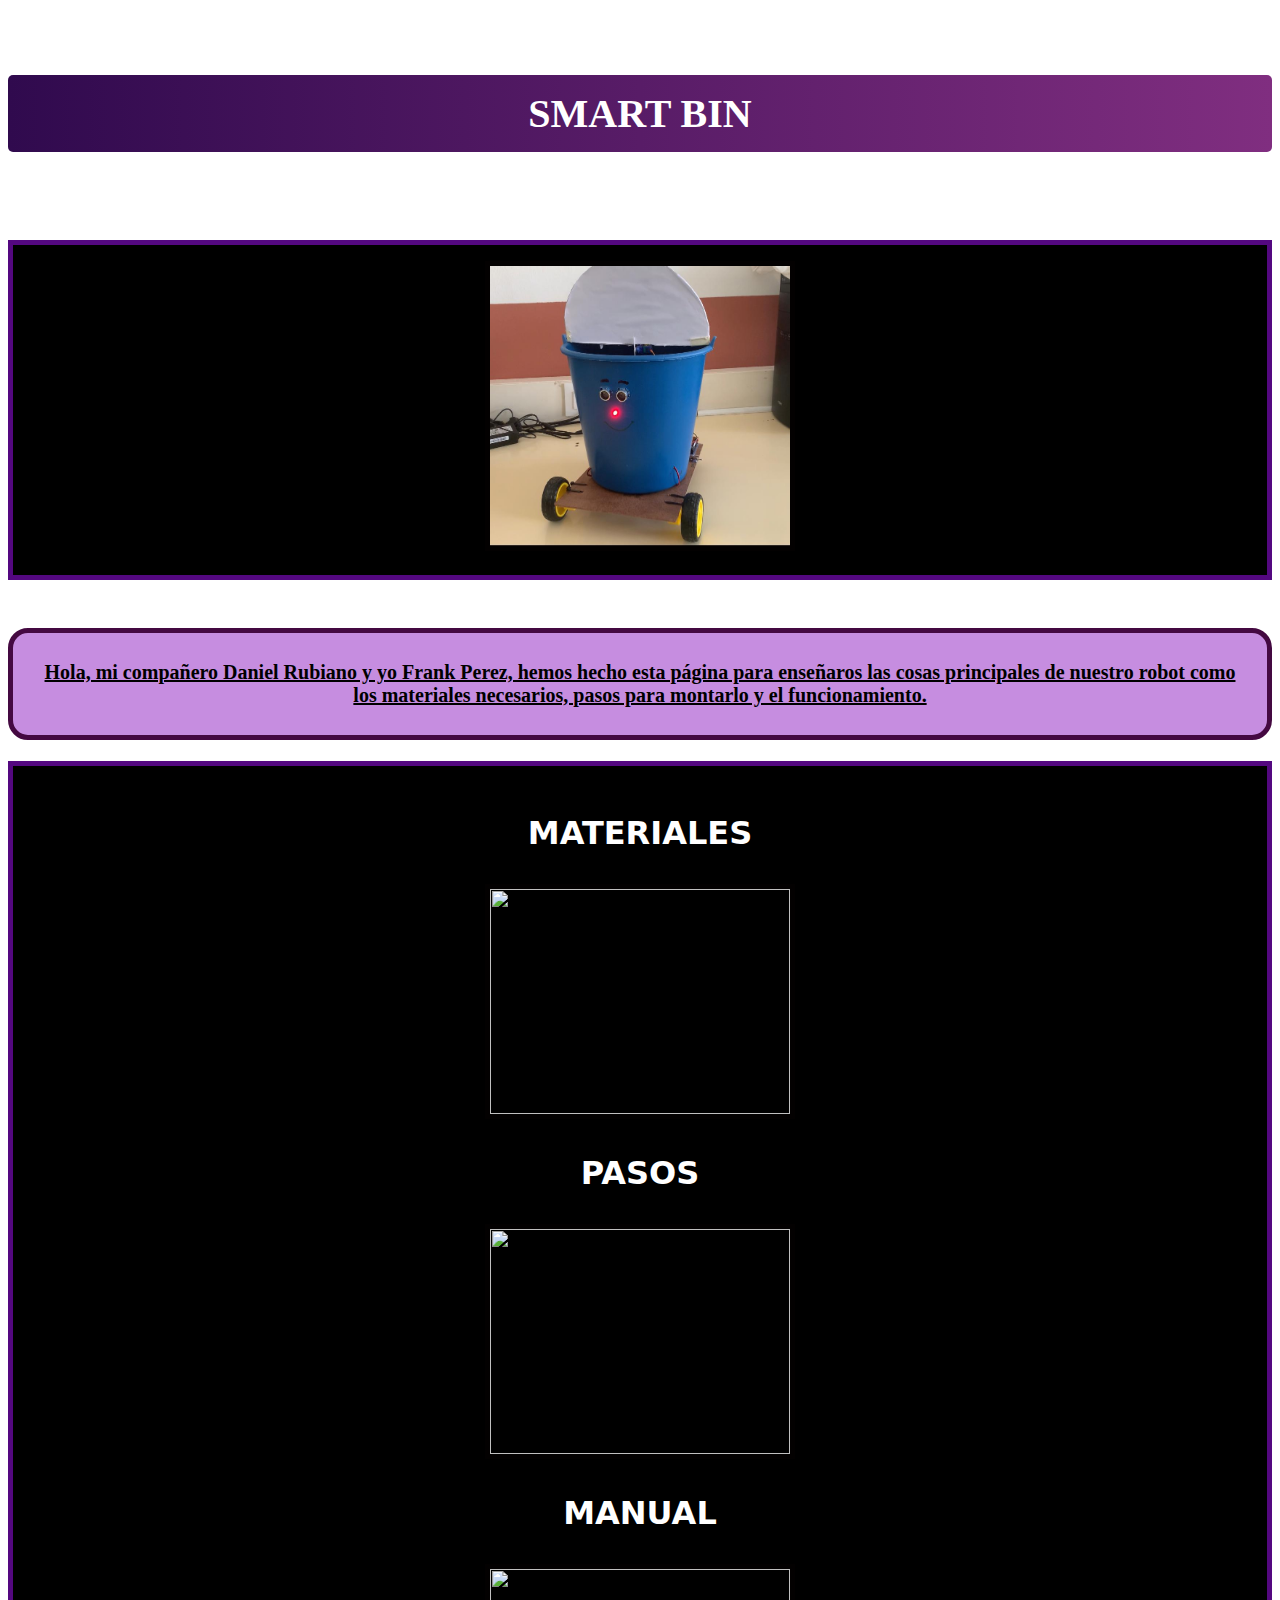
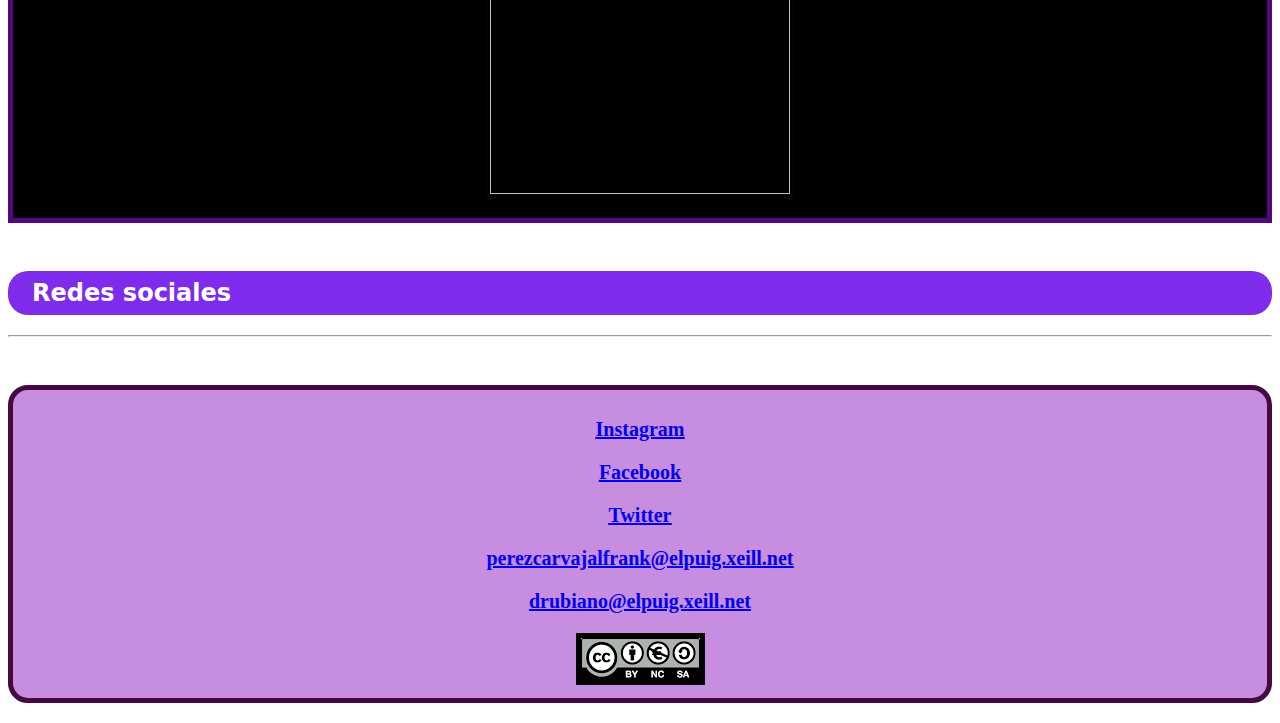
==== index.html @ 023318e3 "Add files via upload" ====
<!DOCTYPE html>
<html lang="es-ES">
  <head>
    <meta charset="utf-8">
    <title>SMART BIN</title>
    <link rel="stylesheet" href="./style.css">
    <body background="https://thumbs.dreamstime.com/b/fondo-abstracto-de-la-tecnolog%C3%ADa-para-internet-y-el-negocio-del-sitio-web-del-gr%C3%A1fico-de-ordenador-76870952.jpg"></body>
   </head>
  <body>
    <div class="fulltek">
      <h5>SMART BIN</h5>
  </div>
    <h1><img src="papelera.jpg" width="300" height="280" alt="papelera."></h1> 
    <h3><p> Hola, mi compañero Daniel Rubiano y yo Frank Perez, hemos hecho esta página para enseñaros las cosas principales de nuestro robot como los materiales necesarios, pasos para montarlo y el funcionamiento.</p></h3>

    <h1><p>MATERIALES </p>
        <a href="materiales.html"><img src="https://www.elinvernaderocreativo.com/wp-content/uploads/2018/08/Tipos-de-cutters.jpg" width="300" height="225"></a>
        <p>PASOS</p>
        <a href="pasos.html"><img src="https://ayvisa.es/wp-content/uploads/2021/03/imagenes-de-pasos-a-seguir-820x500.jpg" width="300" height="225"></a>
        <p>MANUAL</p>
        <a href="Funcionamiento.html"><img src="https://img.freepik.com/foto-gratis/render-3d-robots-ruedas-transmision_1048-5630.jpg?w=2000" width="300" height="225"></a></h1>
    <h2><a name="Redes sociales">Redes sociales</a></h2>
    <hr>
  </body>
  <h3><p><a href="https://www.instagram.com/">Instagram</a></p>
  <p><a href="https://es-es.facebook.com/">Facebook</a></p>
  <p><a href="https://twitter.com/?lang=es">Twitter</a></p>
  <p><a href="https://www.google.com/url?sa=t&rct=j&q=&esrc=s&source=web&cd=&cad=rja&uact=8&ved=2ahUKEwjfh_OtyOj3AhXygP0HHQf0AIYQFnoECAgQAQ&url=https%3A%2F%2Fwww.google.com%2Fintl%2Fes%2Fgmail%2Fabout%2F&usg=AOvVaw1GLEnuksd5WStYxYiH9BH2">perezcarvajalfrank@elpuig.xeill.net</a></p>
  <p><a href="https://www.google.com/url?sa=t&rct=j&q=&esrc=s&source=web&cd=&cad=rja&uact=8&ved=2ahUKEwjfh_OtyOj3AhXygP0HHQf0AIYQFnoECAgQAQ&url=https%3A%2F%2Fwww.google.com%2Fintl%2Fes%2Fgmail%2Fabout%2F&usg=AOvVaw1GLEnuksd5WStYxYiH9BH2">drubiano@elpuig.xeill.net</a></p>
  <div id="licencia">
    <img src="derechos.png" alt=""></h3>
</html>
---- style.css ----
html {
    width: 80em;
    margin: 0 auto;
}

h1, h2{
    font-family: sans;
}

h1 {
    background-color: #000000;
    color: white;
    padding: 16px;
    text-align: center;
    border: 5px solid #540880
}

h2 {
    background-color: #7e2beb;
    color: white;
    padding: 8px 24px;
    margin-top: 48px;
    border-radius: 20px;
}
h3 {
    background-color: #c68de0;
    color: rgb(0, 0, 0);
    padding: 8px 24px;
    margin-top: 48px;
    border-radius: 20px;
    font-size: 20px;
    text-decoration: underline;
    border: 5px solid #440941;
    text-align: center;
}
h4{
    font-size: 30px;
    color: rgb(255, 255, 255);
    font-style: italic;
    text-align: center;
  }
  h5{
    color: rgb(255, 255, 255);
    font-size: 40px;
    border-radius: 5px;
    background: linear-gradient(to right, rgb(48, 10, 78), rgb(128, 46, 128));
    animation: borderTop 10s linear infinite;
    padding: 15px;
    text-align: center;
  }
  h6{
    font-size: 15px;
    color: rgb(255, 255, 255);
    font-style: italic;
    text-align: center;
  }
  h7{
    font-size: 15px;
    color: rgb(255, 255, 255);
    font-style: italic;
  }
 img {
     border: 5px solid #030101 ;
     text-align: center;
    }
.rejilla{
    display: grid;
    background-color: black;
    grid-template-columns: repeat(4, 1fr);
    grid-gap: 5px;
    border-radius: 15px;  
    text-align: center;  
    }
.rejilla2{
    background-color: rgb(77, 17, 92);
    border-radius: 15px;
    font-size: 20px;
    text-align: center;
    }
.rejilla3{
    background-color: rgb(3, 1, 3);
    border-radius: 15px;
    font-size: 20px;
    text-align: center;
    }
    .rejilla4-2{
        display: grid;
        background-color: black;
        grid-template-columns: repeat(3, 1fr);
        grid-gap: 5px;
        border-radius: 15px;
        }
    .rejilla4-1{
        display: grid;
        background-color: black;
        grid-template-columns: repeat(2, 1fr);
        grid-gap: 5px;
        border-radius: 15px;
        }
    .rejilla4{
        background-color: rgb(61, 28, 61);
        border-radius: 15px;
        font-size: 20px;
        text-align: center;
        }
.licencia {
    position: relative;
    text-align: right;
    padding-right: 5em;
    }
      .letra-introduccion2 p{
        text-align: justify;
        margin: 0em;
        padding-top: 0.25em;
        padding-bottom: 1.25em;
        padding-right: 1em;
        padding-left: 1em;
      }
      
      .letra-introduccion2{
        background-color: rgba(0, 0, 0, 0.7);
        margin-top: 2em;
        margin-bottom: 3em;
        margin-right: 6em;
        margin-left: 6em;
        padding: 1em;
        color: white;
      }
    .fulltek {
        overflow: hidden;
      }
    @keyframes borderTop{
        0%{
            transform: translateX(-100%);
        }
        100%{
            transform: translateX(100%);
        }
      }
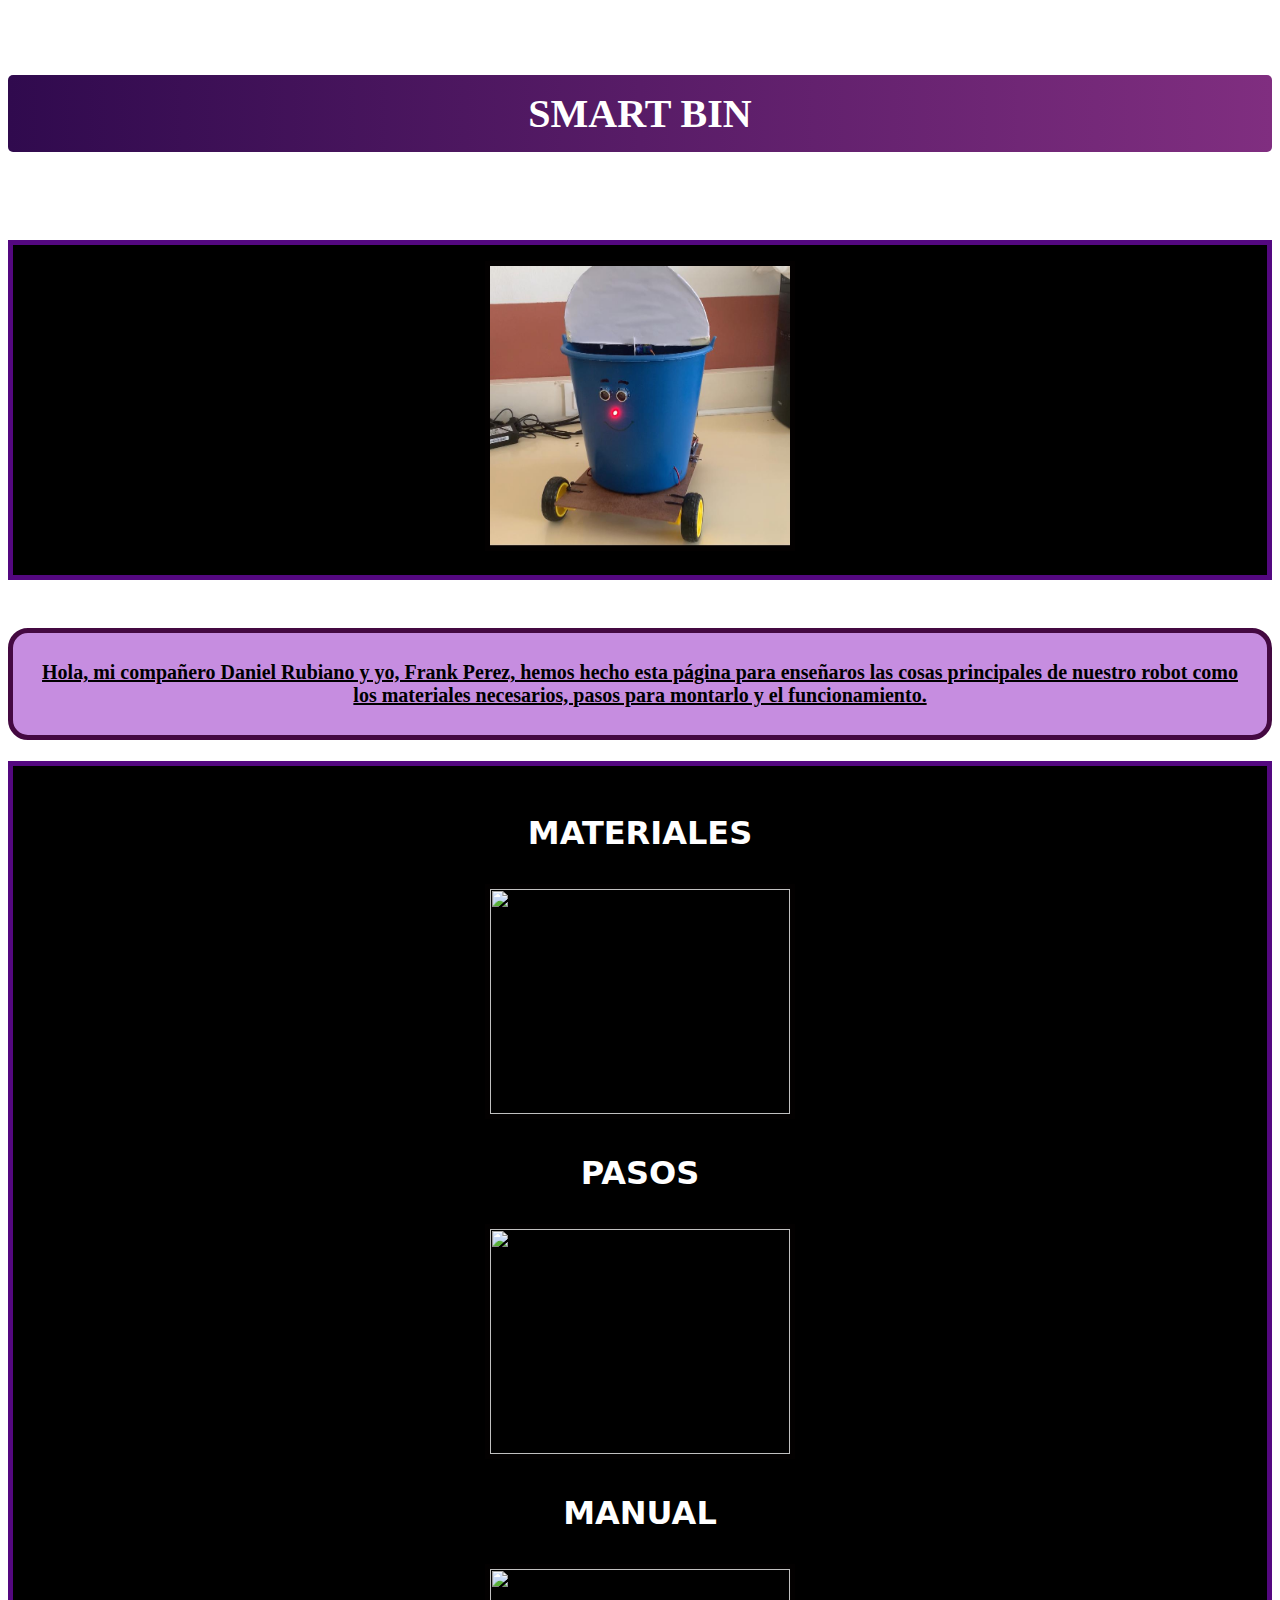
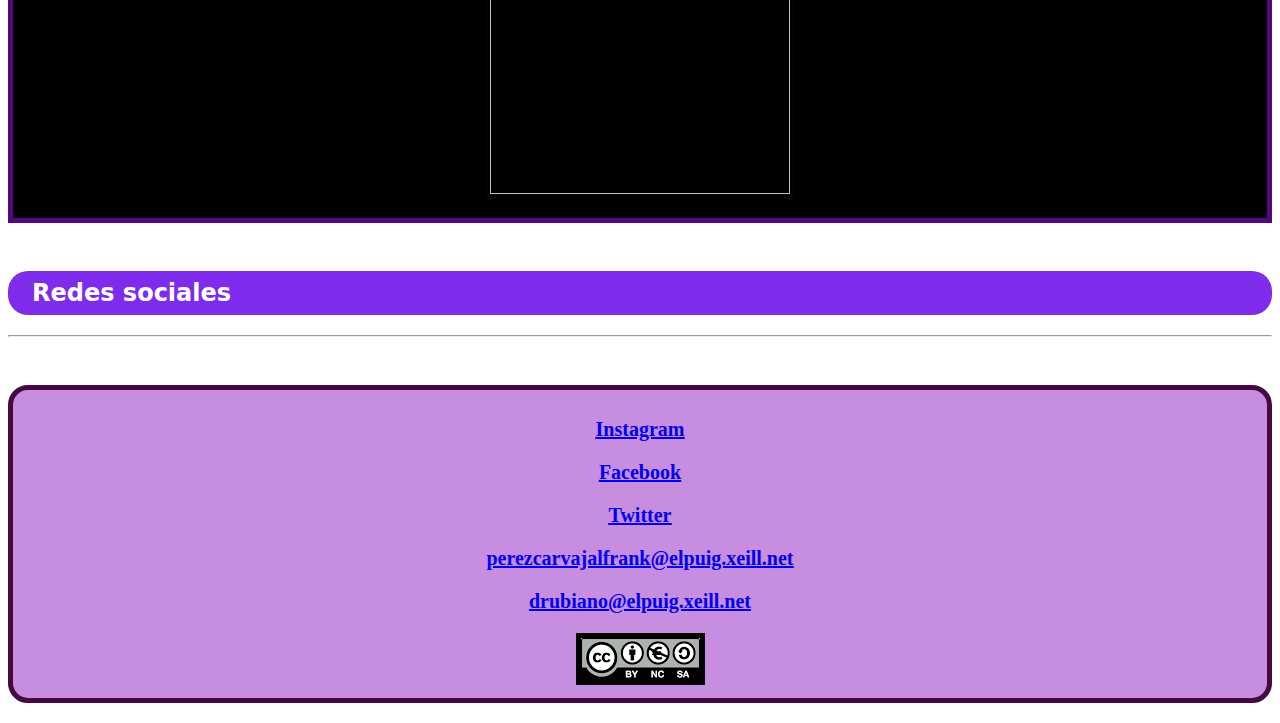
==== commit 269780a8: "Update index.html" ====
--- a/index.html
+++ b/index.html
@@ -11,7 +11,7 @@
       <h5>SMART BIN</h5>
   </div>
     <h1><img src="papelera.jpg" width="300" height="280" alt="papelera."></h1> 
-    <h3><p> Hola, mi compañero Daniel Rubiano y yo Frank Perez, hemos hecho esta página para enseñaros las cosas principales de nuestro robot como los materiales necesarios, pasos para montarlo y el funcionamiento.</p></h3>
+    <h3><p> Hola, mi compañero Daniel Rubiano y yo, Frank Perez, hemos hecho esta página para enseñaros las cosas principales de nuestro robot como los materiales necesarios, pasos para montarlo y el funcionamiento.</p></h3>
 
     <h1><p>MATERIALES </p>
         <a href="materiales.html"><img src="https://www.elinvernaderocreativo.com/wp-content/uploads/2018/08/Tipos-de-cutters.jpg" width="300" height="225"></a>
@@ -29,4 +29,4 @@
   <p><a href="https://www.google.com/url?sa=t&rct=j&q=&esrc=s&source=web&cd=&cad=rja&uact=8&ved=2ahUKEwjfh_OtyOj3AhXygP0HHQf0AIYQFnoECAgQAQ&url=https%3A%2F%2Fwww.google.com%2Fintl%2Fes%2Fgmail%2Fabout%2F&usg=AOvVaw1GLEnuksd5WStYxYiH9BH2">drubiano@elpuig.xeill.net</a></p>
   <div id="licencia">
     <img src="derechos.png" alt=""></h3>
-</html>+</html>
